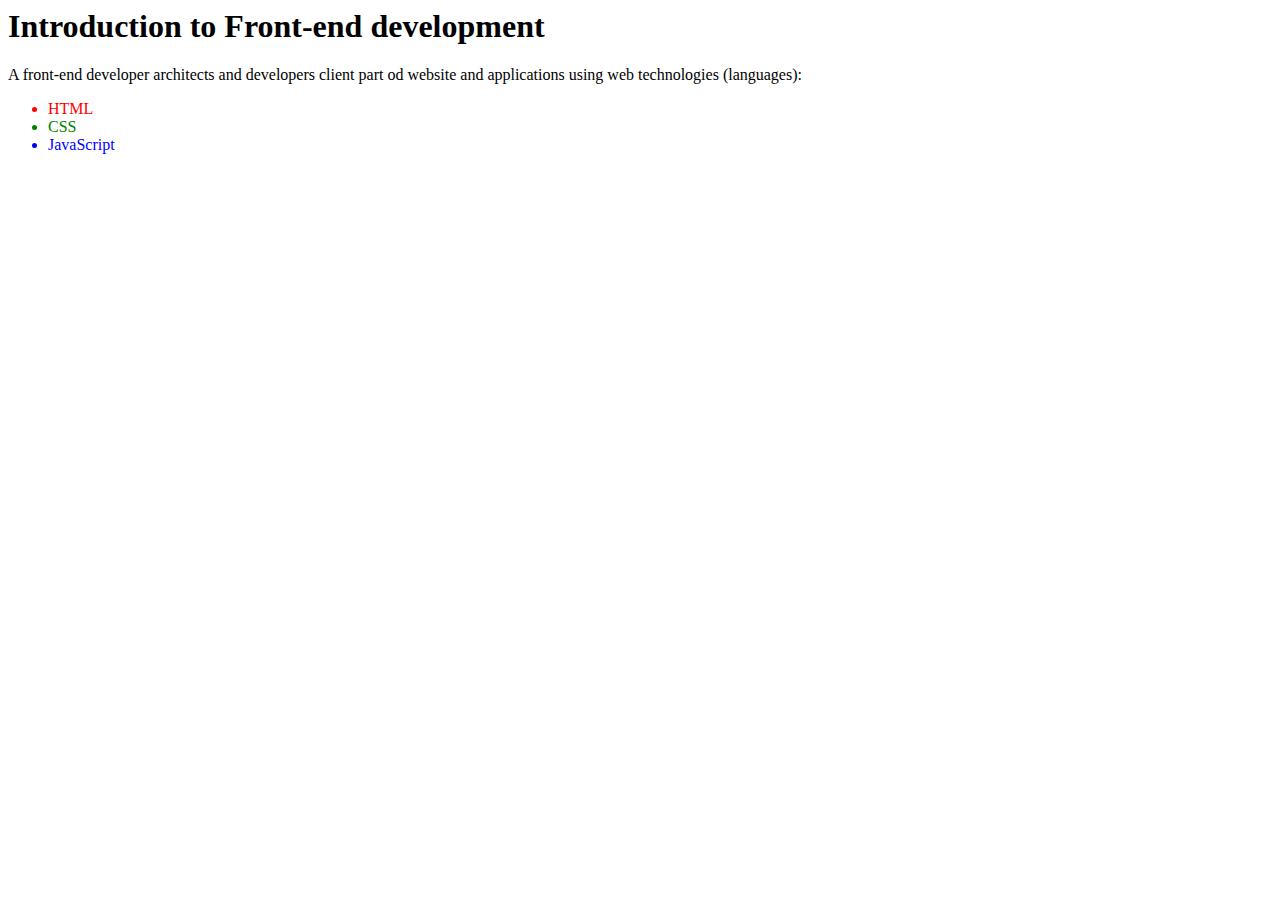
==== index.html @ 239c3b7c "Initial Commit" ====
<HTML>
<body>
<head></head>
<h1>Introduction to Front-end development</h1>
<p>A front-end developer architects and developers client part od website and applications using web technologies
(languages):</p>
<ul>
<li style = "color: red;">HTML</li>
<li style = "color: green;">CSS</li>
<li style = "color: blue;">JavaScript</li>
</ul>
</body>
</HTML>
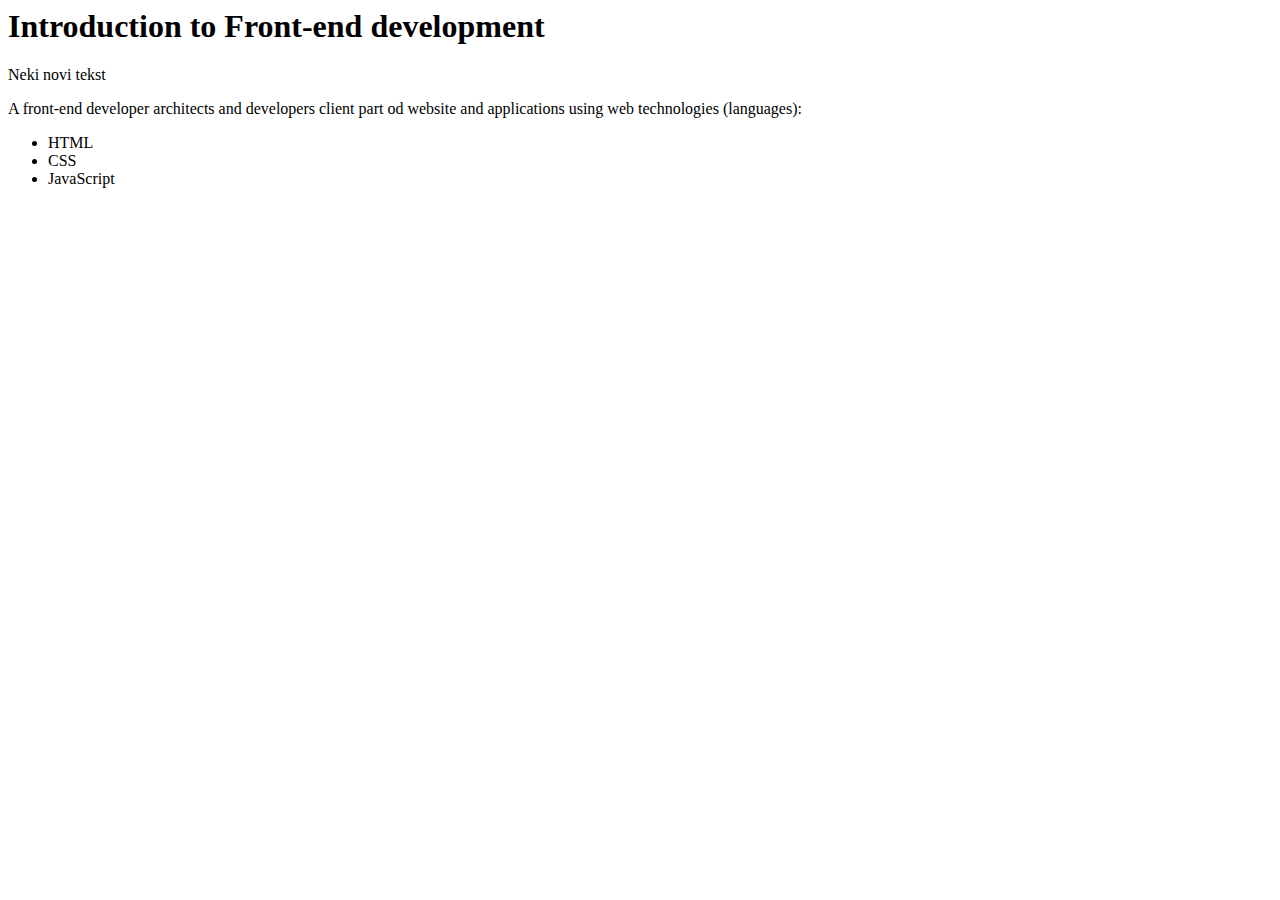
==== commit d3558af9: "New Paragraph added" ====
--- a/index.html
+++ b/index.html
@@ -2,12 +2,13 @@
 <body>
 <head></head>
 <h1>Introduction to Front-end development</h1>
+<p>Neki novi tekst</p>
 <p>A front-end developer architects and developers client part od website and applications using web technologies
 (languages):</p>
 <ul>
-<li style = "color: red;">HTML</li>
-<li style = "color: green;">CSS</li>
-<li style = "color: blue;">JavaScript</li>
+<li>HTML</li>
+<li>CSS</li>
+<li>JavaScript</li>
 </ul>
 </body>
 </HTML>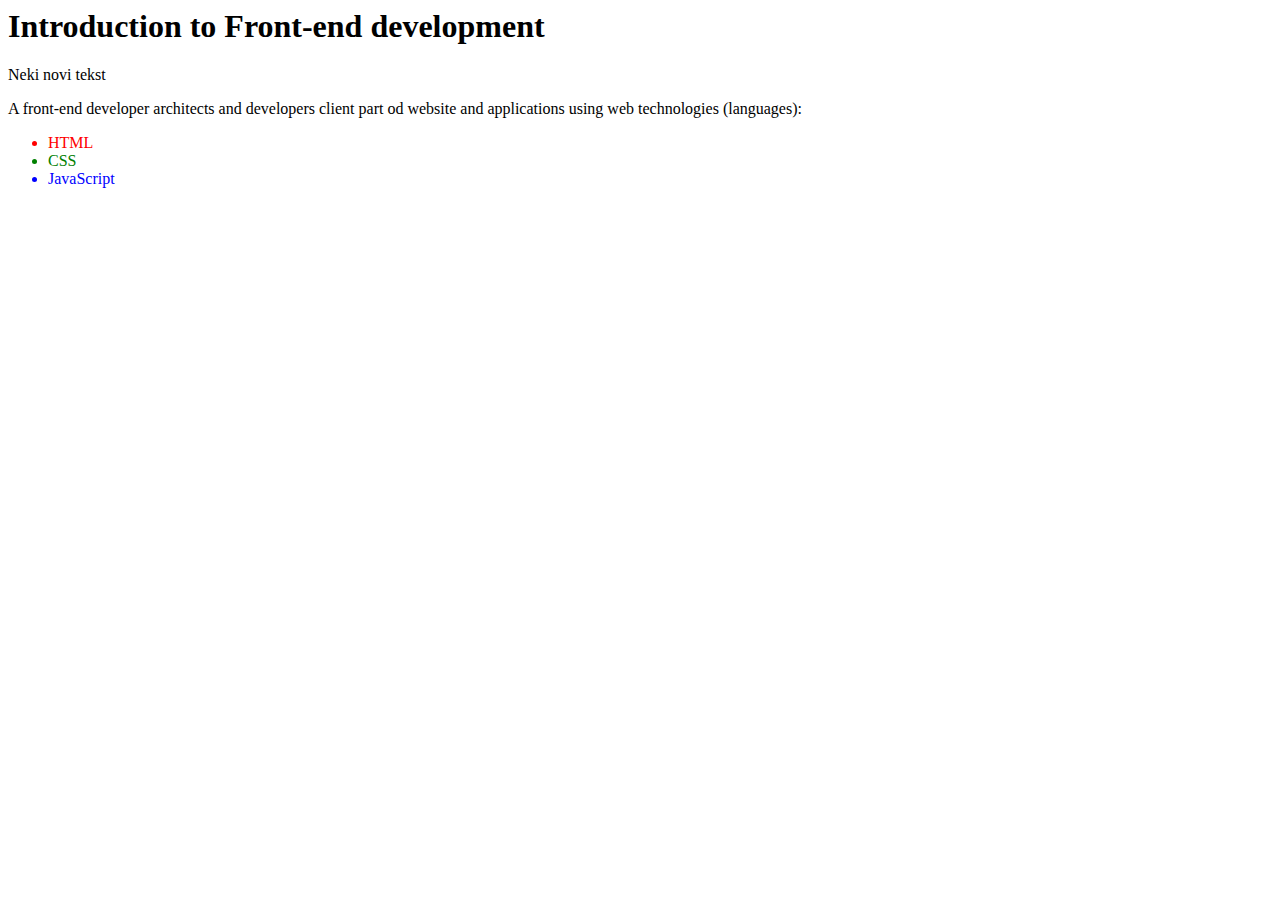
==== commit b34458d0: "Update index.html" ====
--- a/index.html
+++ b/index.html
@@ -6,9 +6,9 @@
 <p>A front-end developer architects and developers client part od website and applications using web technologies
 (languages):</p>
 <ul>
-<li>HTML</li>
-<li>CSS</li>
-<li>JavaScript</li>
+<li style = "color: red;">HTML</li>
+<li style = "color: green;">CSS</li>
+<li style = "color: blue;">JavaScript</li>
 </ul>
 </body>
-</HTML>+</HTML>
